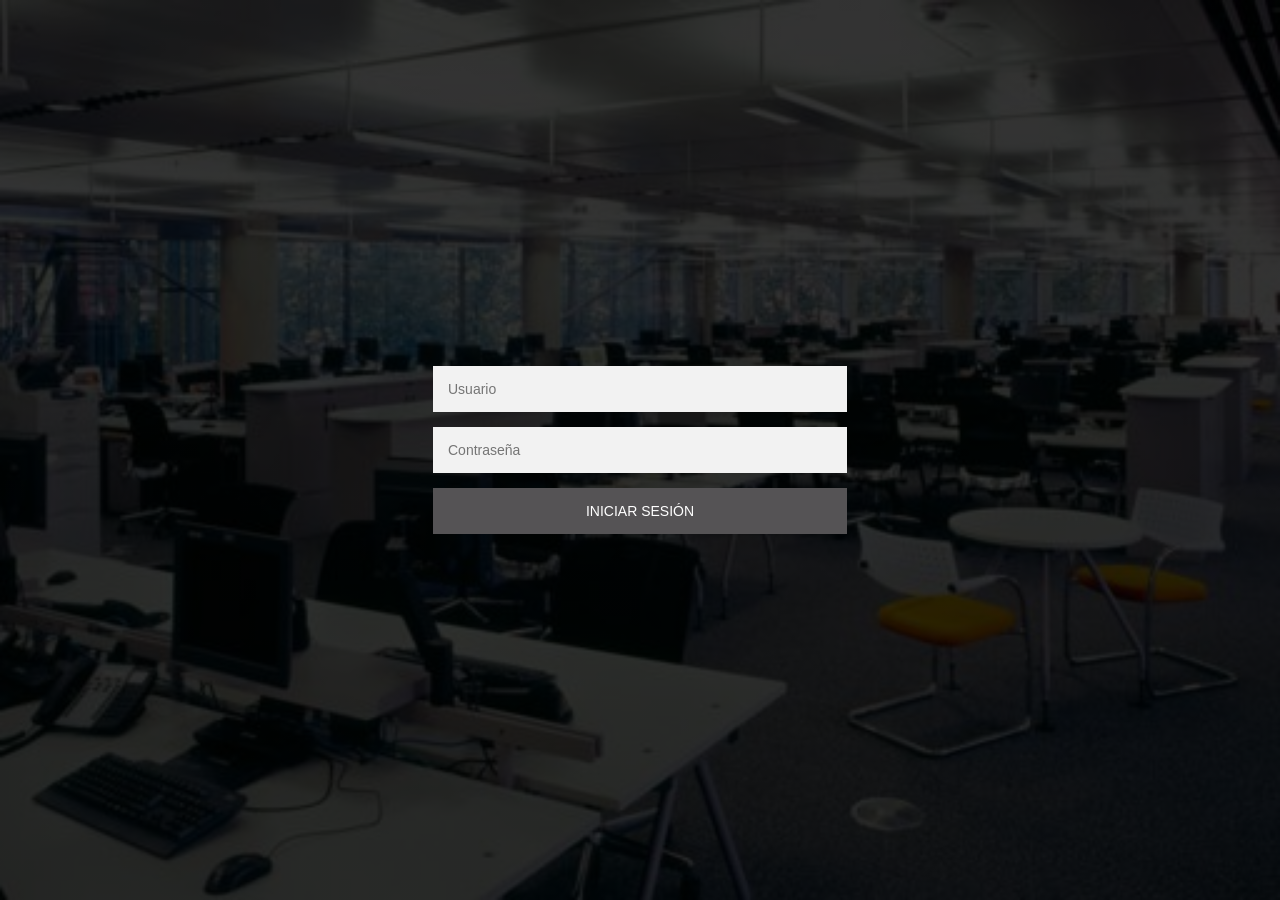
==== index.html @ 469afca6 "First Commit" ====
<!DOCTYPE html>
<html lang="en">
  <head>
    <meta charset="UTF-8" />
    <meta http-equiv="X-UA-Compatible" content="IE=edge" />
    <meta name="viewport" content="width=device-width, initial-scale=1.0" />
    <link rel="stylesheet" href="style.css" />
    <title>Login</title>
  </head>
  <body>
    <div class="containerPrincipal">
      <div class="from-group">
        <input
          type="text"
          id="usuario"
          class="form-control"
          name="username"
          placeholder="Usuario"
        />
        <input
          type="text"
          id="contrasena"
          class="form-control"
          name="password"
          placeholder="Contraseña"
        />
        <br />

        <button id="boton" class="boton" onclick="login()">
          Iniciar Sesión
        </button>
      </div>
    </div>
    <script src="main.js"></script>
  </body>
</html>
---- style.css ----
*{
    margin: 0;
    padding: 0;
    box-sizing: border-box;
}

.containerPrincipal{
    display: flex;
    flex-direction: column;
    justify-content: center;
    align-items: center;
    width: 100vw;
    height: 100vh;
    background-image: linear-gradient(0deg, rgba(0, 0, 0, 0.8), rgba(0, 0, 0, 0.8)), url(fondo.jpg) ;
    background-position: center center;
    background-repeat: no-repeat;
    background-size: cover;
    gap: 60px;
}

input{
    outline: 0;
    background-color: #f2f2f2;
    width: 100%;
    border: 0;
    margin: 0 0 15px;
    padding: 15px;
    box-sizing: border-box;
    font-size: 14px;
}

.boton{
    font-family: sans-serif;
    text-transform: uppercase;
    outline: 0;
    background-color: #555355;
    width: 100%;
    border: 0;
    padding: 15px;
    color: #fff;
    font-size: 14px;
    -webkit-transition: all 0.3 ease;
    transition: all 0.3 ease;
    cursor: pointer;
}

.form-goup{
    display: flex;
    flex-direction: column;
    justify-content: center;
    align-items: center;
    position: relative;
    z-index: 1;
    background-color: #fff;
    max-width: 360px;
    padding: 45px;
    text-align: center;
    box-shadow: 0 0 20px 0 rgba(0, 0, 0, 0.2),0 5px 5px 0 rgba(0, 0, 0, 0.2);
}
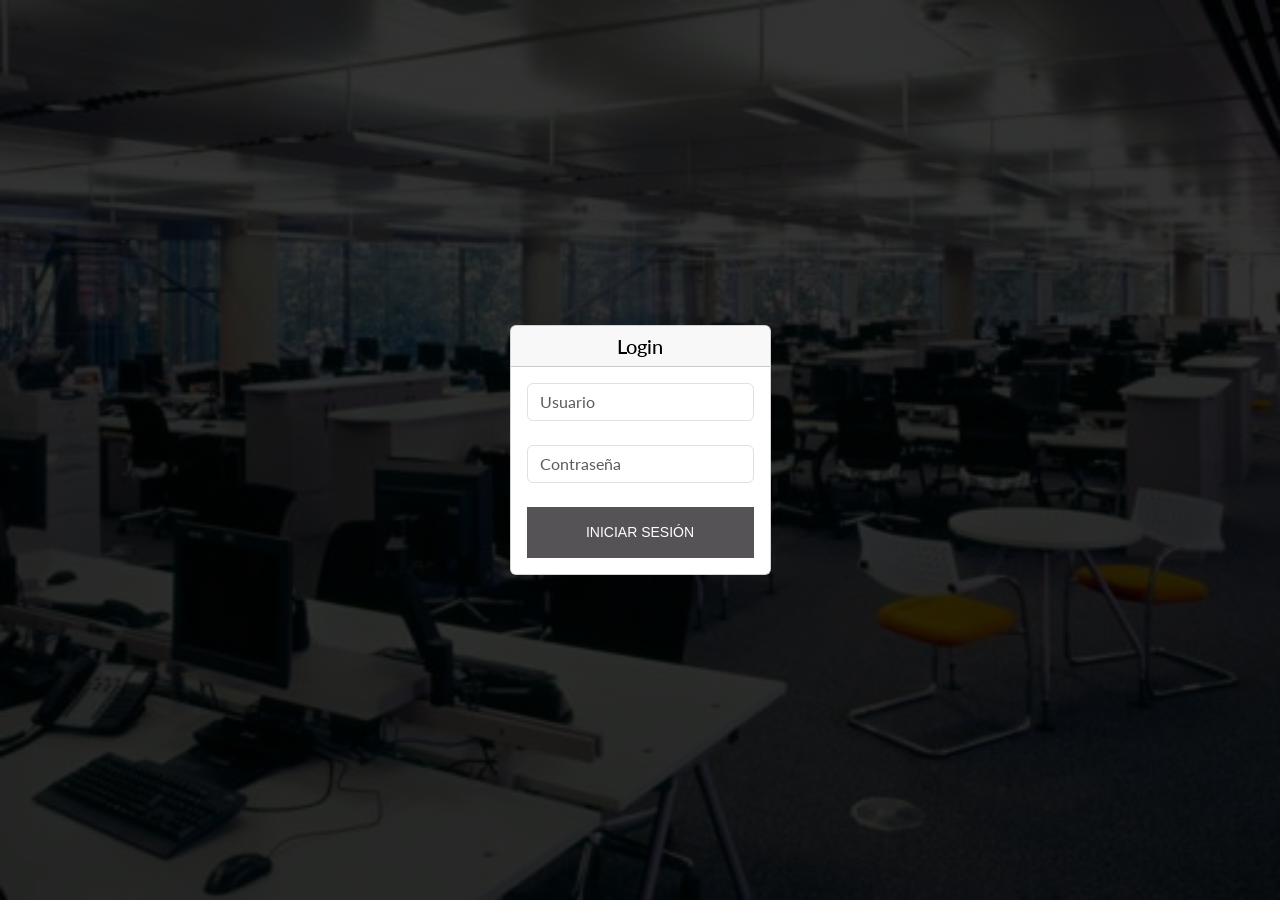
==== commit 02aa76df: "index.html" ====
--- a/index.html
+++ b/index.html
@@ -5,32 +5,60 @@
     <meta http-equiv="X-UA-Compatible" content="IE=edge" />
     <meta name="viewport" content="width=device-width, initial-scale=1.0" />
     <link rel="stylesheet" href="style.css" />
+    <!--empieza el font-->
+    <link rel="preconnect" href="https://fonts.googleapis.com" />
+    <link rel="preconnect" href="https://fonts.gstatic.com" crossorigin />
+    <link
+      href="https://fonts.googleapis.com/css2?family=Lato&display=swap"
+      rel="stylesheet"
+    />
+    <!--termina el font-->
+    <link
+      href="https://cdn.jsdelivr.net/npm/bootstrap@5.3.0-alpha3/dist/css/bootstrap.min.css"
+      rel="stylesheet"
+      integrity="sha384-KK94CHFLLe+nY2dmCWGMq91rCGa5gtU4mk92HdvYe+M/SXH301p5ILy+dN9+nJOZ"
+      crossorigin="anonymous"
+    />
     <title>Login</title>
   </head>
   <body>
     <div class="containerPrincipal">
-      <div class="from-group">
-        <input
-          type="text"
-          id="usuario"
-          class="form-control"
-          name="username"
-          placeholder="Usuario"
-        />
-        <input
-          type="text"
-          id="contrasena"
-          class="form-control"
-          name="password"
-          placeholder="Contraseña"
-        />
-        <br />
+      <div
+        class="card"
+        style="background-color: white; font-family: 'Lato', sans-serif"
+      >
+        <h5 class="card-header" style="text-align: center; color: black">
+          Login
+        </h5>
+        <div class="card-body">
+          <div class="from-group">
+            <input
+              type="text"
+              id="usuario"
+              class="form-control"
+              name="username"
+              placeholder="Usuario"
+            />
+            <br />
+            <input
+              type="text"
+              id="contrasena"
+              class="form-control"
+              name="password"
+              placeholder="Contraseña"
+            />
+            <br />
 
-        <button id="boton" class="boton" onclick="login()">
-          Iniciar Sesión
-        </button>
+            <button id="boton" class="boton" onclick="login()">
+              Iniciar Sesión
+            </button>
+          </div>
+        </div>
       </div>
     </div>
+
     <script src="main.js"></script>
   </body>
 </html>
+
+
